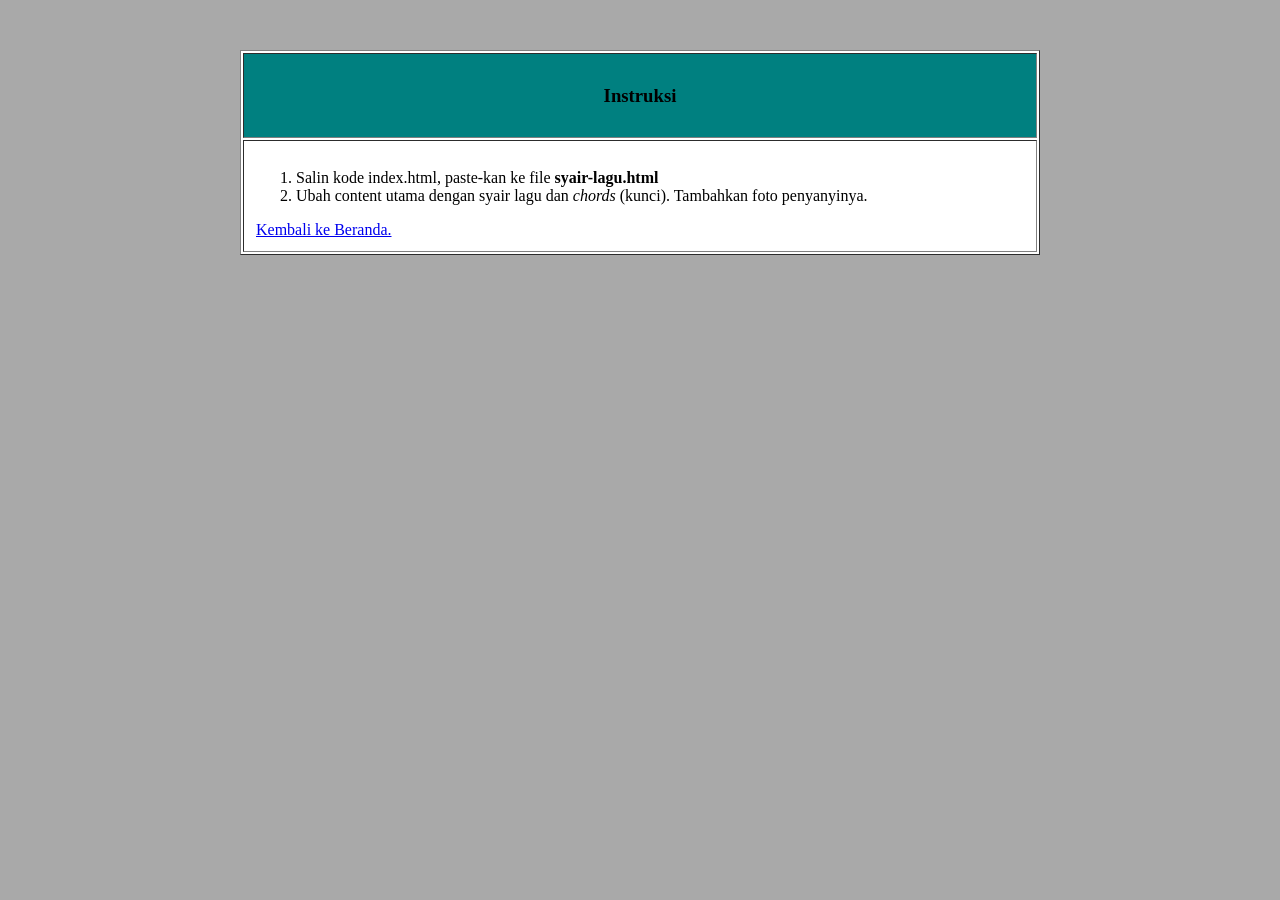
==== sekolahku.html @ 48265f82 "Add files via upload" ====
<!DOCTYPE html>
<html lang="id">
<head>
    <title>Syair Lagu</title>
    <link rel="icon" type="image/x-icon" href="favicon.ico">
</head>

<body bgcolor="darkgrey" background="images/background.svg">
    <!-- Halaman web tanpa CSS. Murni hanya memakai HTML -->
    <p>&nbsp;</p>
    <table border="1" width="800px" cellpadding="12px" align="center" bgcolor="white">
        <tr>
            <td bgcolor="teal">
                <h3 align="center">Instruksi</h3>
            </td>            
        </tr>
        <tr>
          <td>
            <ol>
              <li>Salin kode index.html, paste-kan ke file <strong>syair-lagu.html</strong></li>
              <li>Ubah content utama dengan syair lagu dan <em>chords</em> (kunci).
                Tambahkan foto penyanyinya.</li>
            </ol>
            <a href="./">Kembali ke Beranda.</a>
          </td>
        </tr>
    </table>
    <p>&nbsp;</p>
</body>

</html>
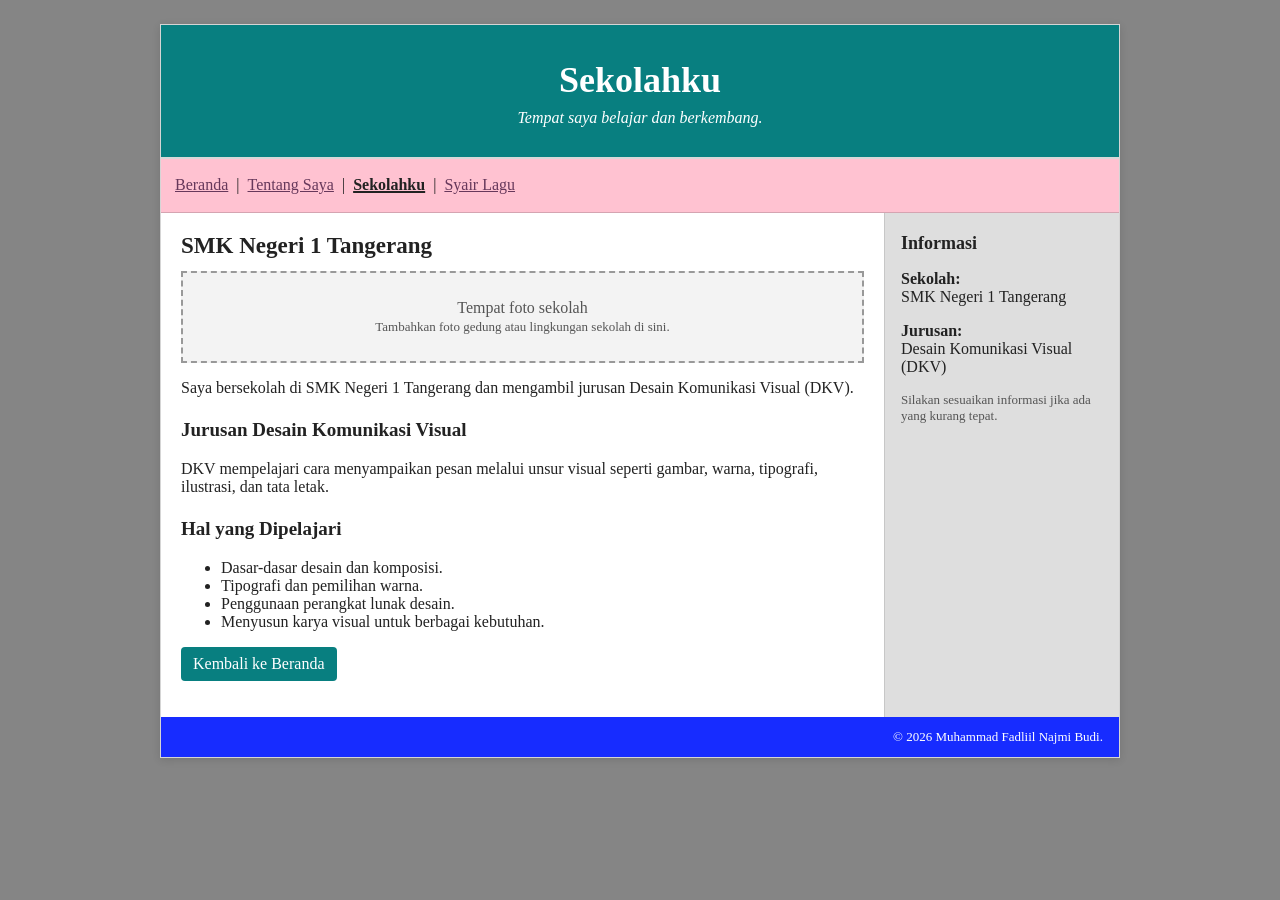
==== commit 1e57696e: "Add files via upload" ====
--- a/sekolahku.html
+++ b/sekolahku.html
@@ -1,31 +1,44 @@
-<!DOCTYPE html>
-<html lang="id">
-<head>
-    <title>Syair Lagu</title>
-    <link rel="icon" type="image/x-icon" href="favicon.ico">
-</head>
-
-<body bgcolor="darkgrey" background="images/background.svg">
-    <!-- Halaman web tanpa CSS. Murni hanya memakai HTML -->
-    <p>&nbsp;</p>
-    <table border="1" width="800px" cellpadding="12px" align="center" bgcolor="white">
-        <tr>
-            <td bgcolor="teal">
-                <h3 align="center">Instruksi</h3>
-            </td>            
-        </tr>
-        <tr>
-          <td>
-            <ol>
-              <li>Salin kode index.html, paste-kan ke file <strong>syair-lagu.html</strong></li>
-              <li>Ubah content utama dengan syair lagu dan <em>chords</em> (kunci).
-                Tambahkan foto penyanyinya.</li>
-            </ol>
-            <a href="./">Kembali ke Beranda.</a>
-          </td>
-        </tr>
-    </table>
-    <p>&nbsp;</p>
-</body>
-
-</html>+<!DOCTYPE html>
+<html lang="id">
+<head>
+  <meta charset="UTF-8">
+  <meta name="viewport" content="width=device-width, initial-scale=1.0">
+  <title>Sekolahku | Website Najmi Suuii</title>
+  <link rel="stylesheet" href="style.css">
+</head>
+<body>
+<div class="site">
+  <header><h1>Sekolahku</h1><p>Tempat saya belajar dan berkembang.</p></header>
+  <nav aria-label="Navigasi utama">
+    <a href="index.html">Beranda</a> |
+    <a href="tentang-saya.html">Tentang Saya</a> |
+    <a href="sekolahku.html" aria-current="page">Sekolahku</a> |
+    <a href="syair-lagu.html">Syair Lagu</a>
+  </nav>
+  <div class="layout">
+    <main>
+      <h2>SMK Negeri 1 Tangerang</h2>
+      <div class="photo-placeholder">Tempat foto sekolah<br><span class="small-note">Tambahkan foto gedung atau lingkungan sekolah di sini.</span></div>
+      <p>Saya bersekolah di SMK Negeri 1 Tangerang dan mengambil jurusan Desain Komunikasi Visual (DKV).</p>
+      <h3>Jurusan Desain Komunikasi Visual</h3>
+      <p>DKV mempelajari cara menyampaikan pesan melalui unsur visual seperti gambar, warna, tipografi, ilustrasi, dan tata letak.</p>
+      <h3>Hal yang Dipelajari</h3>
+      <ul>
+        <li>Dasar-dasar desain dan komposisi.</li>
+        <li>Tipografi dan pemilihan warna.</li>
+        <li>Penggunaan perangkat lunak desain.</li>
+        <li>Menyusun karya visual untuk berbagai kebutuhan.</li>
+      </ul>
+      <p><a class="button-link" href="index.html">Kembali ke Beranda</a></p>
+    </main>
+    <aside>
+      <h2>Informasi</h2>
+      <p><strong>Sekolah:</strong><br>SMK Negeri 1 Tangerang</p>
+      <p><strong>Jurusan:</strong><br>Desain Komunikasi Visual (DKV)</p>
+      <p class="small-note">Silakan sesuaikan informasi jika ada yang kurang tepat.</p>
+    </aside>
+  </div>
+  <footer>© 2026 Muhammad Fadliil Najmi Budi.</footer>
+</div>
+</body>
+</html>
--- a/style.css
+++ b/style.css
@@ -0,0 +1,86 @@
+* { box-sizing: border-box; }
+:root {
+  --teal: #087f80;
+  --teal-dark: #06696b;
+  --pink: #ffc2d1;
+  --page-gray: #858585;
+  --text: #222;
+  --blue: #172cff;
+}
+html { scroll-behavior: smooth; }
+body {
+  margin: 0;
+  padding: 24px 12px;
+  background: var(--page-gray);
+  color: var(--text);
+  font-family: Georgia, "Times New Roman", serif;
+  font-size: 16px;
+}
+.site {
+  width: min(960px, 100%);
+  margin: 0 auto;
+  background: white;
+  border: 1px solid #d5d5d5;
+  box-shadow: 0 2px 8px rgba(0,0,0,.12);
+}
+header {
+  background: var(--teal);
+  color: white;
+  text-align: center;
+  padding: 34px 18px 30px;
+  border-bottom: 2px solid #d8d8d8;
+}
+header h1 { margin: 0 0 8px; font-size: clamp(25px, 4vw, 36px); }
+header p { margin: 0; font-style: italic; }
+nav {
+  background: var(--pink);
+  padding: 12px 14px;
+  border-bottom: 1px solid #d5a4b1;
+  line-height: 1.8;
+}
+nav a { color: #67385b; margin: 0 4px; }
+nav a:first-child { margin-left: 0; }
+nav a[aria-current="page"] { font-weight: bold; color: #222; text-decoration-thickness: 2px; }
+.layout { display: grid; grid-template-columns: minmax(0, 1fr) 235px; }
+main { padding: 20px; min-width: 0; }
+aside { padding: 20px 16px; background: #dedede; border-left: 1px solid #c7c7c7; }
+aside h2 { margin-top: 0; font-size: 18px; }
+aside ul { padding-left: 22px; }
+article { margin-bottom: 24px; }
+article + article { border-top: 1px solid #bbb; padding-top: 18px; }
+h2 { font-size: 23px; margin: 0 0 10px; }
+h3 { font-size: 19px; margin-top: 22px; }
+.date { text-align: right; font-size: 13px; font-style: italic; color: #555; }
+footer { background: var(--blue); color: white; text-align: right; padding: 12px 16px; font-size: 13px; }
+.card {
+  border: 1px solid #ccc;
+  padding: 14px 16px;
+  margin: 14px 0;
+  background: #fff;
+}
+.profile-placeholder, .photo-placeholder {
+  border: 2px dashed #999;
+  background: #f3f3f3;
+  color: #555;
+  text-align: center;
+  padding: 26px 12px;
+  margin: 12px 0;
+}
+.button-link {
+  display: inline-block;
+  padding: 8px 12px;
+  background: var(--teal);
+  color: white;
+  text-decoration: none;
+  border-radius: 4px;
+}
+.button-link:hover { background: var(--teal-dark); }
+.small-note { color: #555; font-size: 13px; }
+.song-verse { line-height: 1.9; font-style: italic; }
+@media (max-width: 650px) {
+  body { padding: 10px 6px; }
+  header { padding: 25px 12px; }
+  .layout { grid-template-columns: 1fr; }
+  aside { border-left: 0; border-top: 1px solid #c7c7c7; }
+  main { padding: 16px; }
+}
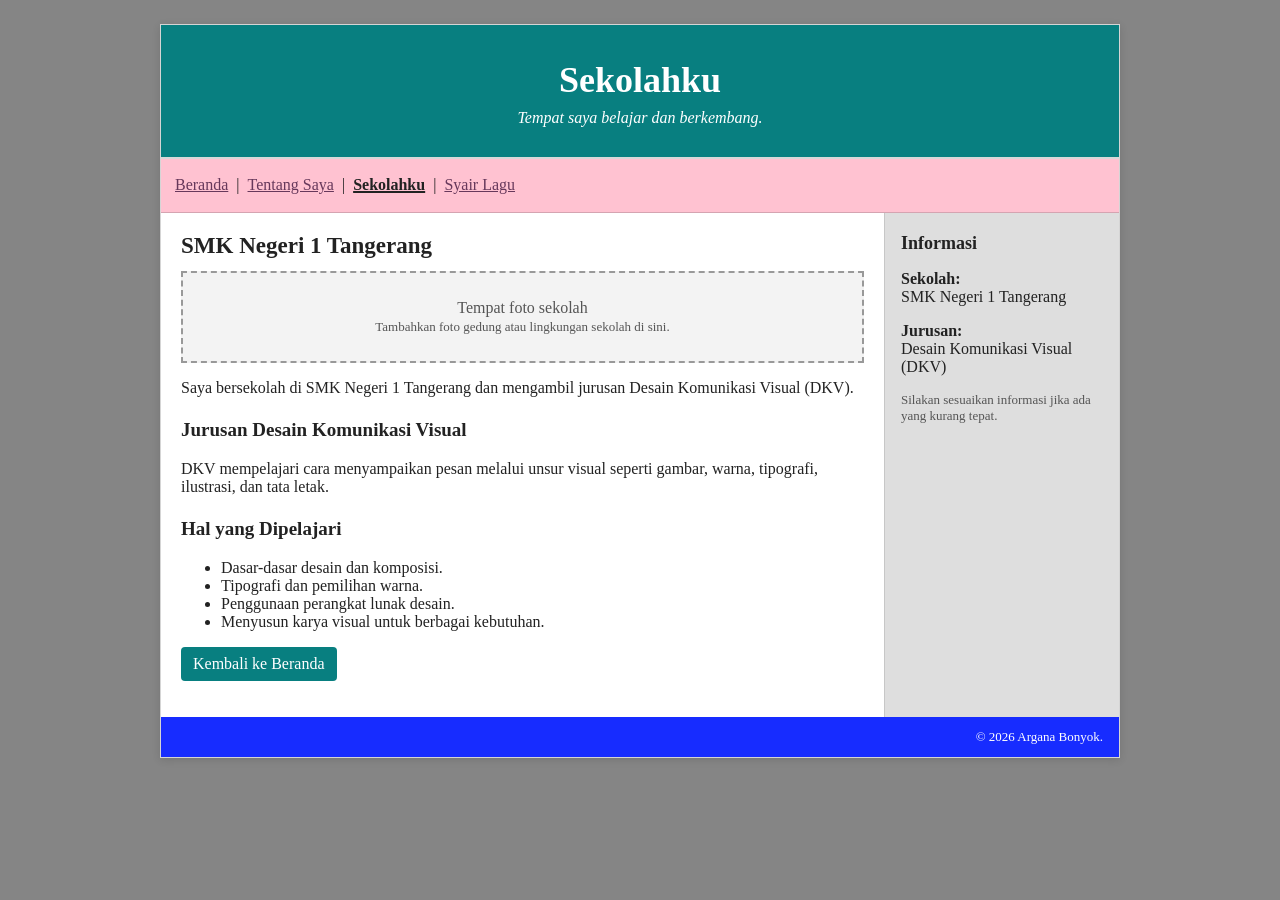
==== commit f9cab996: "Add files via upload" ====
--- a/sekolahku.html
+++ b/sekolahku.html
@@ -3,7 +3,7 @@
 <head>
   <meta charset="UTF-8">
   <meta name="viewport" content="width=device-width, initial-scale=1.0">
-  <title>Sekolahku | Website Najmi Suuii</title>
+  <title>Sekolahku | Argana Bonyok</title>
   <link rel="stylesheet" href="style.css">
 </head>
 <body>
@@ -38,7 +38,7 @@
       <p class="small-note">Silakan sesuaikan informasi jika ada yang kurang tepat.</p>
     </aside>
   </div>
-  <footer>© 2026 Muhammad Fadliil Najmi Budi.</footer>
+  <footer>© 2026 Argana Bonyok.</footer>
 </div>
 </body>
 </html>
--- a/style.css
+++ b/style.css
@@ -1,86 +1,17 @@
 * { box-sizing: border-box; }
-:root {
-  --teal: #087f80;
-  --teal-dark: #06696b;
-  --pink: #ffc2d1;
-  --page-gray: #858585;
-  --text: #222;
-  --blue: #172cff;
-}
-html { scroll-behavior: smooth; }
-body {
-  margin: 0;
-  padding: 24px 12px;
-  background: var(--page-gray);
-  color: var(--text);
-  font-family: Georgia, "Times New Roman", serif;
-  font-size: 16px;
-}
-.site {
-  width: min(960px, 100%);
-  margin: 0 auto;
-  background: white;
-  border: 1px solid #d5d5d5;
-  box-shadow: 0 2px 8px rgba(0,0,0,.12);
-}
-header {
-  background: var(--teal);
-  color: white;
-  text-align: center;
-  padding: 34px 18px 30px;
-  border-bottom: 2px solid #d8d8d8;
-}
-header h1 { margin: 0 0 8px; font-size: clamp(25px, 4vw, 36px); }
-header p { margin: 0; font-style: italic; }
-nav {
-  background: var(--pink);
-  padding: 12px 14px;
-  border-bottom: 1px solid #d5a4b1;
-  line-height: 1.8;
-}
-nav a { color: #67385b; margin: 0 4px; }
-nav a:first-child { margin-left: 0; }
-nav a[aria-current="page"] { font-weight: bold; color: #222; text-decoration-thickness: 2px; }
-.layout { display: grid; grid-template-columns: minmax(0, 1fr) 235px; }
-main { padding: 20px; min-width: 0; }
-aside { padding: 20px 16px; background: #dedede; border-left: 1px solid #c7c7c7; }
-aside h2 { margin-top: 0; font-size: 18px; }
-aside ul { padding-left: 22px; }
-article { margin-bottom: 24px; }
-article + article { border-top: 1px solid #bbb; padding-top: 18px; }
-h2 { font-size: 23px; margin: 0 0 10px; }
-h3 { font-size: 19px; margin-top: 22px; }
-.date { text-align: right; font-size: 13px; font-style: italic; color: #555; }
-footer { background: var(--blue); color: white; text-align: right; padding: 12px 16px; font-size: 13px; }
-.card {
-  border: 1px solid #ccc;
-  padding: 14px 16px;
-  margin: 14px 0;
-  background: #fff;
-}
-.profile-placeholder, .photo-placeholder {
-  border: 2px dashed #999;
-  background: #f3f3f3;
-  color: #555;
-  text-align: center;
-  padding: 26px 12px;
-  margin: 12px 0;
-}
-.button-link {
-  display: inline-block;
-  padding: 8px 12px;
-  background: var(--teal);
-  color: white;
-  text-decoration: none;
-  border-radius: 4px;
-}
-.button-link:hover { background: var(--teal-dark); }
-.small-note { color: #555; font-size: 13px; }
-.song-verse { line-height: 1.9; font-style: italic; }
-@media (max-width: 650px) {
-  body { padding: 10px 6px; }
-  header { padding: 25px 12px; }
-  .layout { grid-template-columns: 1fr; }
-  aside { border-left: 0; border-top: 1px solid #c7c7c7; }
-  main { padding: 16px; }
-}
+:root { --teal:#087f80; --teal-dark:#06696b; --pink:#ffc2d1; --page-gray:#858585; --text:#222; --blue:#172cff; }
+html { scroll-behavior:smooth; }
+body { margin:0; padding:24px 12px; background:var(--page-gray); color:var(--text); font-family:Georgia,"Times New Roman",serif; font-size:16px; }
+.site { width:min(960px,100%); margin:0 auto; background:white; border:1px solid #d5d5d5; box-shadow:0 2px 8px rgba(0,0,0,.12); }
+header { background:var(--teal); color:white; text-align:center; padding:34px 18px 30px; border-bottom:2px solid #d8d8d8; }
+header h1 { margin:0 0 8px; font-size:clamp(25px,4vw,36px); } header p { margin:0; font-style:italic; }
+nav { background:var(--pink); padding:12px 14px; border-bottom:1px solid #d5a4b1; line-height:1.8; }
+nav a { color:#67385b; margin:0 4px; } nav a:first-child { margin-left:0; } nav a[aria-current="page"] { font-weight:bold; color:#222; text-decoration-thickness:2px; }
+.layout { display:grid; grid-template-columns:minmax(0,1fr) 235px; } main { padding:20px; min-width:0; } aside { padding:20px 16px; background:#dedede; border-left:1px solid #c7c7c7; }
+aside h2 { margin-top:0; font-size:18px; } aside ul { padding-left:22px; } article { margin-bottom:24px; } article + article { border-top:1px solid #bbb; padding-top:18px; }
+h2 { font-size:23px; margin:0 0 10px; } h3 { font-size:19px; margin-top:22px; } .date { text-align:right; font-size:13px; font-style:italic; color:#555; }
+footer { background:var(--blue); color:white; text-align:right; padding:12px 16px; font-size:13px; }
+.profile-placeholder,.photo-placeholder { border:2px dashed #999; background:#f3f3f3; color:#555; text-align:center; padding:26px 12px; margin:12px 0; }
+.button-link { display:inline-block; padding:8px 12px; background:var(--teal); color:white; text-decoration:none; border-radius:4px; } .button-link:hover { background:var(--teal-dark); }
+.small-note { color:#555; font-size:13px; } .song-verse { line-height:1.9; font-style:italic; }
+@media (max-width:650px) { body { padding:10px 6px; } header { padding:25px 12px; } .layout { grid-template-columns:1fr; } aside { border-left:0; border-top:1px solid #c7c7c7; } main { padding:16px; } }
